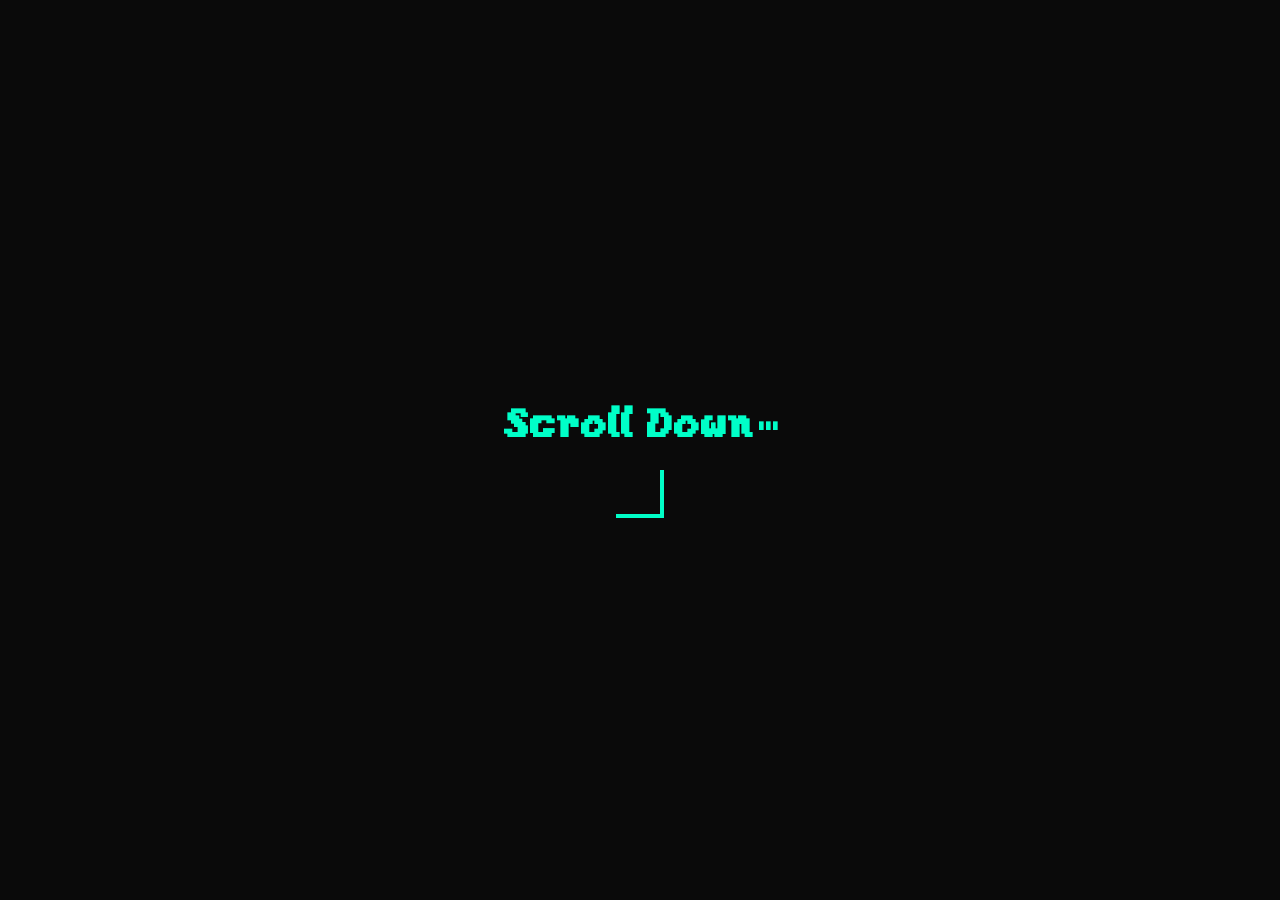
==== surprise/index.html @ 06b6fbbe "Extra surprises..." ====
<!DOCTYPE html>
<html lang="en">
<head>
  <meta charset="UTF-8">
  <meta name="viewport" content="width=device-width, initial-scale=1.0">
  <title>Surprise!</title>
  <link rel="stylesheet" href="../css/style.css">
</head>

<body class="no-navbar">
  <main>
    <section class="snap-section">
      <div class="section-content">
        <h1 class="section-title pixel-text">Scroll Down...</h1>
        <div class="arrow-down" aria-hidden="true"></div>
      </div>
    </section>
    <section class="snap-section">
      <div class="section-content">
        <img class="surprise-image" src="../assets/images/troll.jpg" alt="Surprise">
      </div>
    </section>
    <section class="snap-section">
      <div class="section-content">
        <p class="section-text cyber-text">Surprise text goes here.</p>
      </div>
    </section>
  </main>
</body>
</html>
---- css/style.css ----
@font-face {
    font-family: 'Cyber';
    src: url('../assets/fonts/LowresPixel-Regular.otf') format('opentype');
    font-weight: normal;
    font-style: normal;
    font-display: swap;
}
@font-face {
    font-family: 'Pixel';
    src: url('../assets/fonts/yoster.ttf') format('truetype');
    font-weight: normal;
    font-style: normal;
    font-display: swap;
}

.cyber-text {
    font-family: 'Cyber', sans-serif;
    line-height: 1.2;
    -webkit-font-smoothing: none;
    image-rendering: pixelated;
}

.pixel-text {
    font-family: 'Pixel', sans-serif;
    line-height: 1.1;
    -webkit-font-smoothing: none;
    image-rendering: pixelated;
}

h1 {
    font-size: clamp(1.8rem, 2vw + 1rem, 3rem);
    margin: 0.5em 0;
}

body {
    font-size: clamp(0.9rem, 2vw + 0.5rem, 1.2rem);
}

html, body {
    height: 100%;
    margin: 0;
    padding: 0;
    overflow: hidden;
    scroll-behavior: smooth;
    font-family: 'Cyber', sans-serif;
    background-color: #0a0a0a;
    color: #00ffc8;
}

body {
    overflow: hidden;
}

main::-webkit-scrollbar {
    display: none;
}

main {
    height: var(--vh);
    overflow-y: auto;
    scroll-snap-type: y mandatory;
    -webkit-overflow-scrolling: touch;
    scrollbar-width: none;
    -ms-overflow-style: none;
}

.snap-section {
    scroll-snap-align: start;
    height: var(--vh);
    display: flex;
    flex-direction: column;;
    align-items: center;
    justify-content: center;
    padding-top: 0 clamp(20px, 4vw, 60px);
    text-align: center;
}

.section-title {
    font-size: 2.5rem;
    margin-bottom: 1rem;
    color:#00ffc8;
}

.section-text {
    max-width: 800px;
    font-size: 1.2rem;
    line-height: 1.6;
    color: #b5fff1;
}

.navbar {
    position: fixed;
    top: 0;
    left: 0;
    width: 100%;
    height: clamp(60px, 8vh, 80px);
    background: rgba(10, 10, 10, 0.9);
    display: flex;
    justify-content: center;
    align-items: center;
    gap: clamp(15px, 2vw, 25px);
    z-index: 1000;
    box-shadow: 0 2px 10px rgba(0, 255, 200, 0.2);
    backdrop-filter: blur(6px);
    padding: 0 clamp(20px, 4vw, 50px);
}

.navbar ul {
    list-style: none;
    display: flex;
    gap: clamp(20px, 3vw, 35px);
    margin: 0;
    padding: 0;
}

.navbar a {
    color: #00ffc8;
    text-decoration: none;
    font-size: clamp(0.9rem, 1.5vw, 1.2rem);
    transition: color 0.2s, transform 0.2s;
}

.navbar a:hover {
    color: #ff0066;
    transform: scale(1.1);
}

.navbar .nav-character {
    margin-right: clamp(15px, 2vw, 25px);
}

.nav-character {
    width: clamp(24px, 3vw, 32px);
    height: clamp(24px, 3vw, 32px);
    image-rendering: pixelated;
    background-repeat: no-repeat;
    background-position: 0 0;
    background-image: url('../assets/images/idle-sheet.png');
    z-index: 1001;
    flex-shrink: 0;
    position: relative;
    overflow: hidden;
    will-change: background-position;
    backface-visibility: hidden;
    -webkit-backface-visibility: hidden;
    transform: translateZ(0);
    -webkit-transform: translateZ(0);
    animation-fill-mode: forwards;
}

.nav-character.idle {
    background-image: url('../assets/images/idle-sheet.png');
    background-size: 200% 100%;
    animation: idleAnim 1s steps(2, jump-none) infinite;
}

.nav-character.anim1 {
    background-image: url('../assets/images/anim1-sheet.png');
    background-size: 500% 100%;
    animation: anim1 1.25s steps(5, jump-none) 1 forwards;
}

.nav-character.anim2 {
    background-image: url('../assets/images/anim2-sheet.png');
    background-size: 1300% 100%;
    animation: anim2 3.25s steps(13, jump-none) 1 forwards;
}

@keyframes idleAnim {
    from { background-position: 0% 0; }
    to   { background-position: 100% 0; }
}

@keyframes anim1 {
    from { background-position: 0% 0; }
    to   { background-position: 100% 0; }
}

@keyframes anim2 {
    from { background-position: 0% 0; }
    to   { background-position: 100% 0; }
}

.navbar a.nav-active {
    color: #ff0066;
    transform: scale(1.1);
}

.arrow-down {
    width: clamp(28px, 4vw, 44px);
    height: clamp(28px, 4vw, 44px);
    border-right: 4px solid #00ffc8;
    border-bottom: 4px solid #00ffc8;
    margin: 1.5rem auto 0;
    animation: arrowBounce 1.2s ease-in-out infinite;
}

@keyframes arrowBounce {
    0%, 100% { transform: rotate(45deg) translate(0, 0); }
    50%      { transform: rotate(45deg) translate(6px, 6px); }
}

.surprise-image {
    display: block;
    max-width: min(80vw, 600px);
    max-height: 75vh;
    width: auto;
    height: auto;
    margin: 0 auto;
    image-rendering: auto;
}

body.no-navbar main {
    height: var(--vh);
}

:root {
    --vh: 100%;
}

@supports (--webkit-touch-callout: none) {
    :root {
        --vh: 100svh;
    }
}
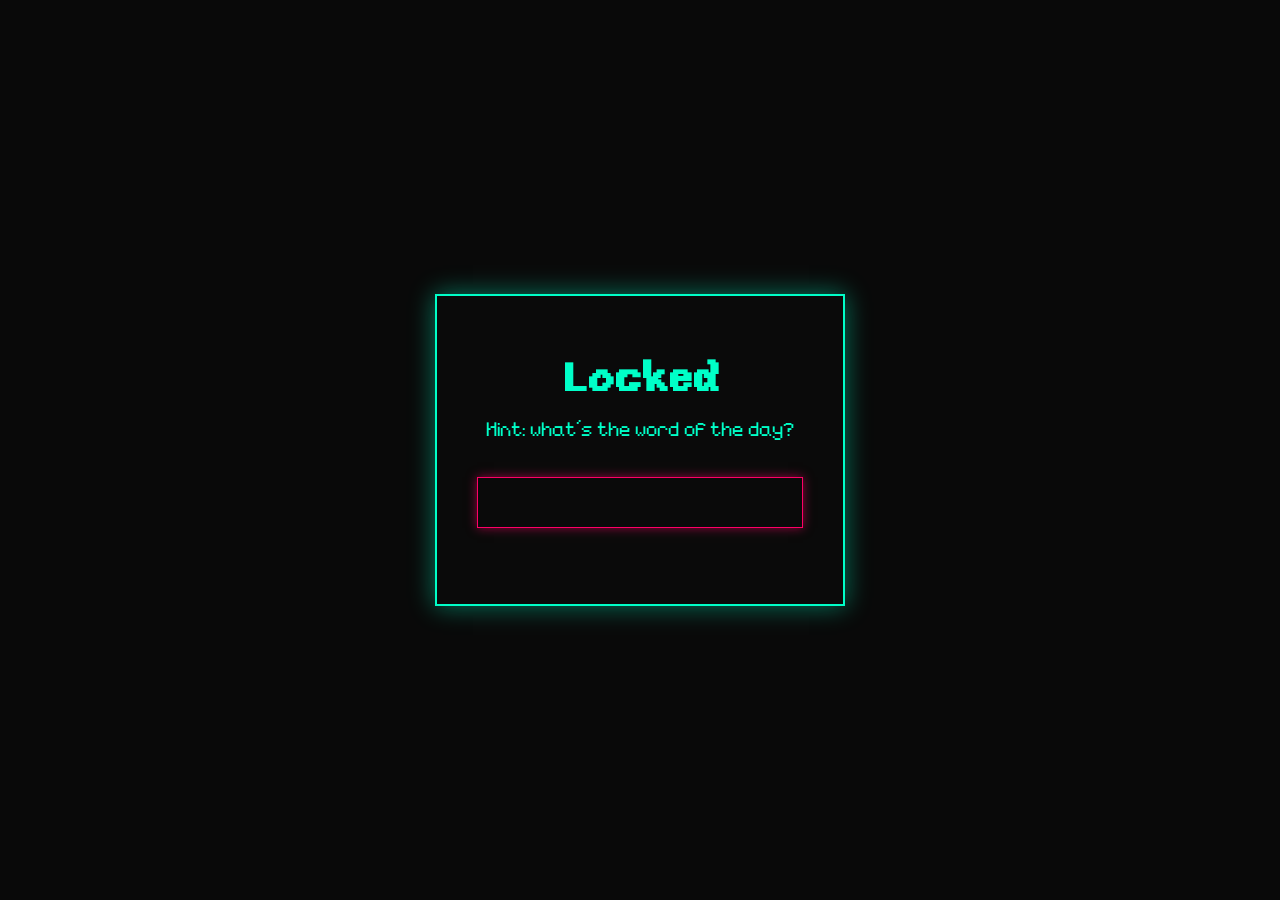
==== commit b81e34f3: "Fixing styling changes" ====
--- a/surprise/index.html
+++ b/surprise/index.html
@@ -7,7 +7,7 @@
   <link rel="stylesheet" href="../css/style.css">
 </head>
 
-<body class="no-navbar">
+<body class="no-navbar locked">
   <main>
     <section class="snap-section">
       <div class="section-content">
@@ -22,9 +22,50 @@
     </section>
     <section class="snap-section">
       <div class="section-content">
-        <p class="section-text cyber-text">Surprise text goes here.</p>
+        <h1 class="section-title cyber-text">Teehee!</h1>
+        <h1 class="section-title cyber-text">Dhruv!! Happy 21st birthday big man! </h1>
       </div>
     </section>
   </main>
+
+  <div class="password-gate" role="dialog" aria-modal="true" aria-labelledby="password-gate-title">
+    <div class="password-gate-card">
+      <h1 id="password-gate-title" class="section-title pixel-text">Locked</h1>
+      <p class="cyber-text">Hint: what's the word of the day?</p>
+      <input id="password-input" type="password" autocomplete="off" autocapitalize="off" spellcheck="false" aria-label="password" />
+      <p id="password-error" class="cyber-text password-error" aria-live="polite"></p>
+    </div>
+  </div>
+
+  <script>
+    (function () {
+      const PASSWORD = 'paean';
+      const body = document.body;
+      const input = document.getElementById('password-input');
+      const error = document.getElementById('password-error');
+
+      function tryUnlock() {
+        if (input.value.trim().toLowerCase() === PASSWORD) {
+          body.classList.remove('locked');
+          error.textContent = '';
+        } else {
+          error.textContent = 'Nope. Try again.';
+          input.value = '';
+        }
+      }
+
+      input.addEventListener('keydown', function (e) {
+        if (e.key === 'Enter') {
+          e.preventDefault();
+          tryUnlock();
+        } else {
+          error.textContent = '';
+        }
+      });
+
+      // Focus once the gate paints.
+      requestAnimationFrame(() => input.focus());
+    })();
+  </script>
 </body>
 </html>
--- a/css/style.css
+++ b/css/style.css
@@ -73,6 +73,11 @@
     justify-content: center;
     padding-top: 0 clamp(20px, 4vw, 60px);
     text-align: center;
+}
+
+.transition-pause {
+    scroll-snap-align: start;
+    height: var(--vh);
 }
 
 .section-title {
@@ -202,16 +207,101 @@
 
 .surprise-image {
     display: block;
-    max-width: min(80vw, 600px);
-    max-height: 75vh;
     width: auto;
-    height: auto;
+    height: 85vh;
+    max-width: 95vw;
     margin: 0 auto;
     image-rendering: auto;
+    object-fit: contain;
 }
 
 body.no-navbar main {
     height: var(--vh);
+}
+
+body.locked main {
+    filter: blur(18px);
+    pointer-events: none;
+    user-select: none;
+}
+
+.password-gate {
+    position: fixed;
+    inset: 0;
+    z-index: 2500;
+    display: none;
+    align-items: center;
+    justify-content: center;
+    background: rgba(10, 10, 10, 0.55);
+    backdrop-filter: blur(4px);
+    -webkit-backdrop-filter: blur(4px);
+    padding: 1rem;
+}
+
+body.locked .password-gate {
+    display: flex;
+}
+
+.password-gate-card {
+    background: #0a0a0a;
+    border: 2px solid #00ffc8;
+    box-shadow: 0 0 24px rgba(0, 255, 200, 0.45);
+    padding: clamp(20px, 4vw, 40px);
+    text-align: center;
+    max-width: 90vw;
+}
+
+.password-gate-card .section-title {
+    margin-bottom: 0.5rem;
+}
+
+.password-gate-card input {
+    background: #0a0a0a;
+    border: 1px solid #00ffc8;
+    color: #00ffc8;
+    font-family: 'Cyber', sans-serif;
+    font-size: clamp(1rem, 2vw + 0.4rem, 1.4rem);
+    padding: 0.5em 1em;
+    margin-top: 1rem;
+    width: clamp(180px, 60vw, 280px);
+    outline: none;
+    text-align: center;
+    letter-spacing: 0.05em;
+}
+
+.password-gate-card input:focus {
+    border-color: #ff0066;
+    box-shadow: 0 0 10px rgba(255, 0, 102, 0.55);
+}
+
+.password-error {
+    color: #ff0066;
+    min-height: 1.4em;
+    margin: 0.6rem 0 0;
+}
+
+.transition-overlay {
+    position: fixed;
+    inset: 0;
+    pointer-events: none;
+    z-index: 1500;
+    opacity: 0;
+}
+
+.transition-overlay svg {
+    width: 100%;
+    height: 100%;
+    display: block;
+}
+
+.transition-path {
+    fill: none;
+    stroke: #e6c821;
+    stroke-width: 5;
+    stroke-linecap: round;
+    stroke-linejoin: round;
+    filter: drop-shadow(0 0 6px rgba(231, 217, 22, 0.85));
+    vector-effect: non-scaling-stroke;
 }
 
 :root {
